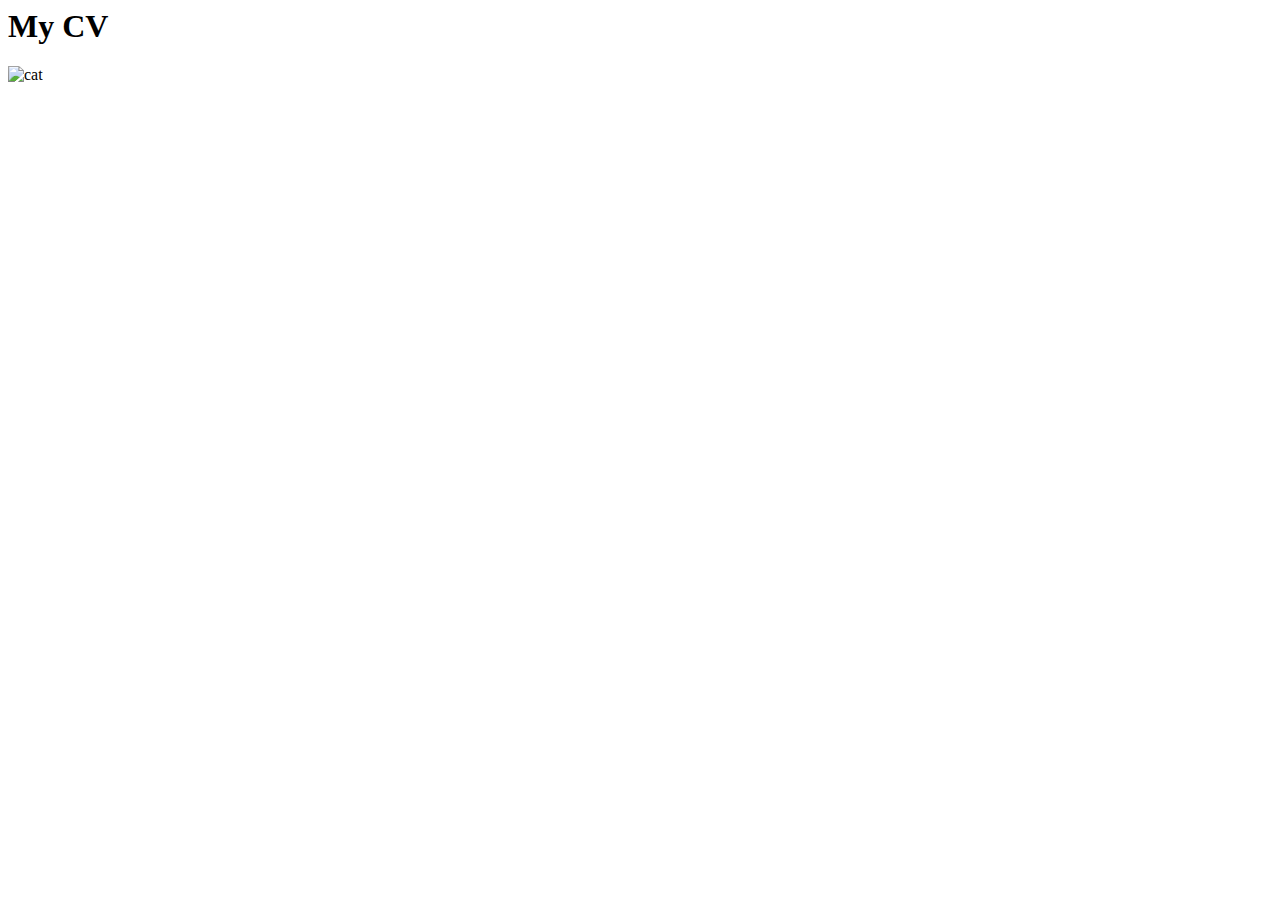
==== index.html @ 23e59a28 "added link rel to html file" ====
<html lang="en">
<head>
	<meta charset="UTF-8">
	<meta http-equiv="X-UA-Compatible" content="IE=edge">
	<meta name="viewport" content="width=device-width, initial-scale=1.0">
	<link rel="stylesheet" href="style.css">
	<title>Document</title>
</head>
<body>
	<h1 class="title">My CV</h1>
	<div class="avatar">
		<img src="img/cat.jpg" alt= "cat">
	</div>
	</body>
</html>
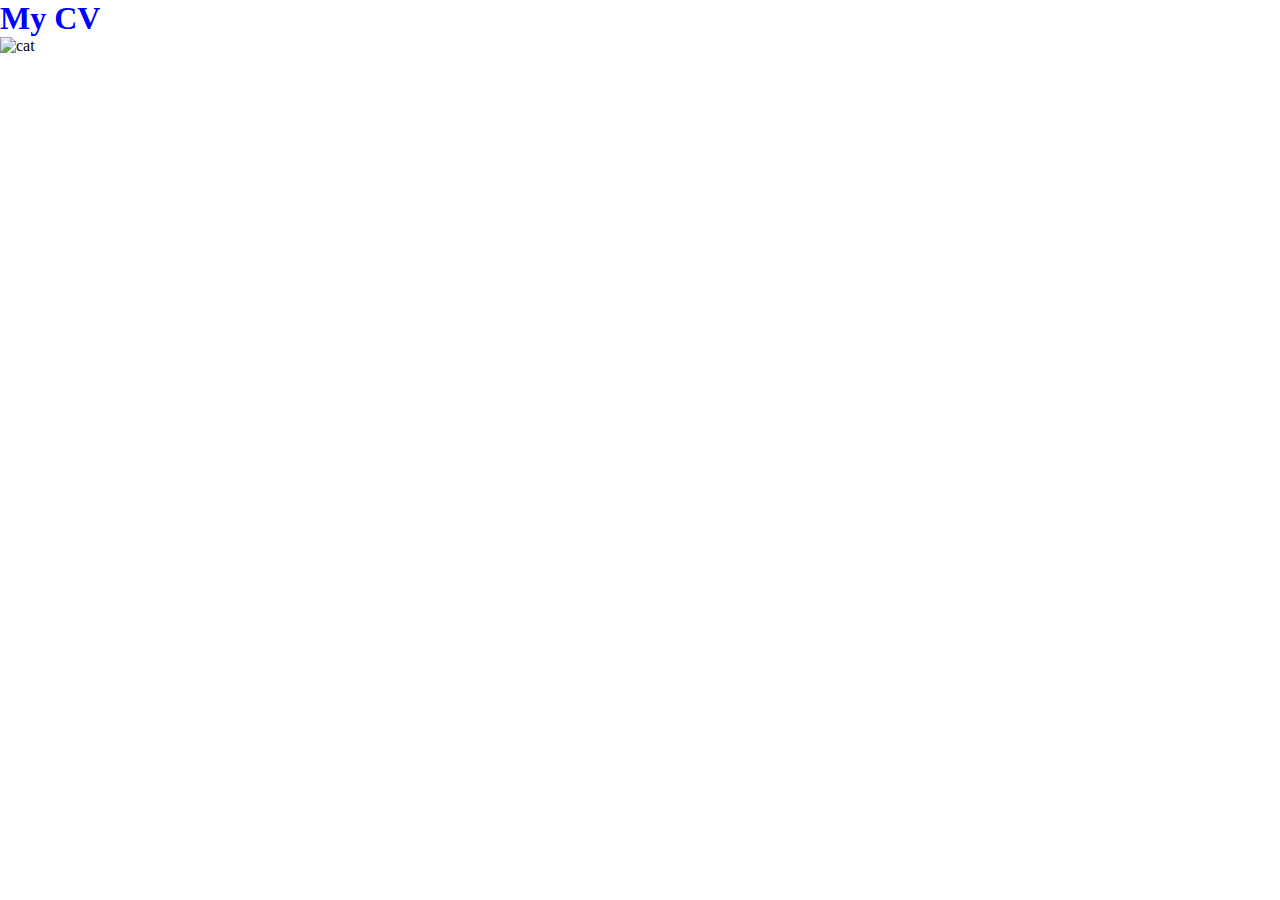
==== commit 6d9eb78e: "Merge dd61f9a3dcfdb22e20f88aef1cef6a74c65d1849 into 8db738ed6d0a6e538ff761f0c8f8531d8e1c49f6" ====
--- a/style.css
+++ b/style.css
@@ -0,0 +1,14 @@
+* {	
+	box-sizing: border-box;
+	margin: 0;
+}
+
+.body {
+	font-family: "DM Sans", "Arial", "Helvetica", sans-serif;
+	font-style: normal;  
+	font-weight: 400;  
+	background: #FFFFFF;
+}
+.title {
+	color: blue;
+}
